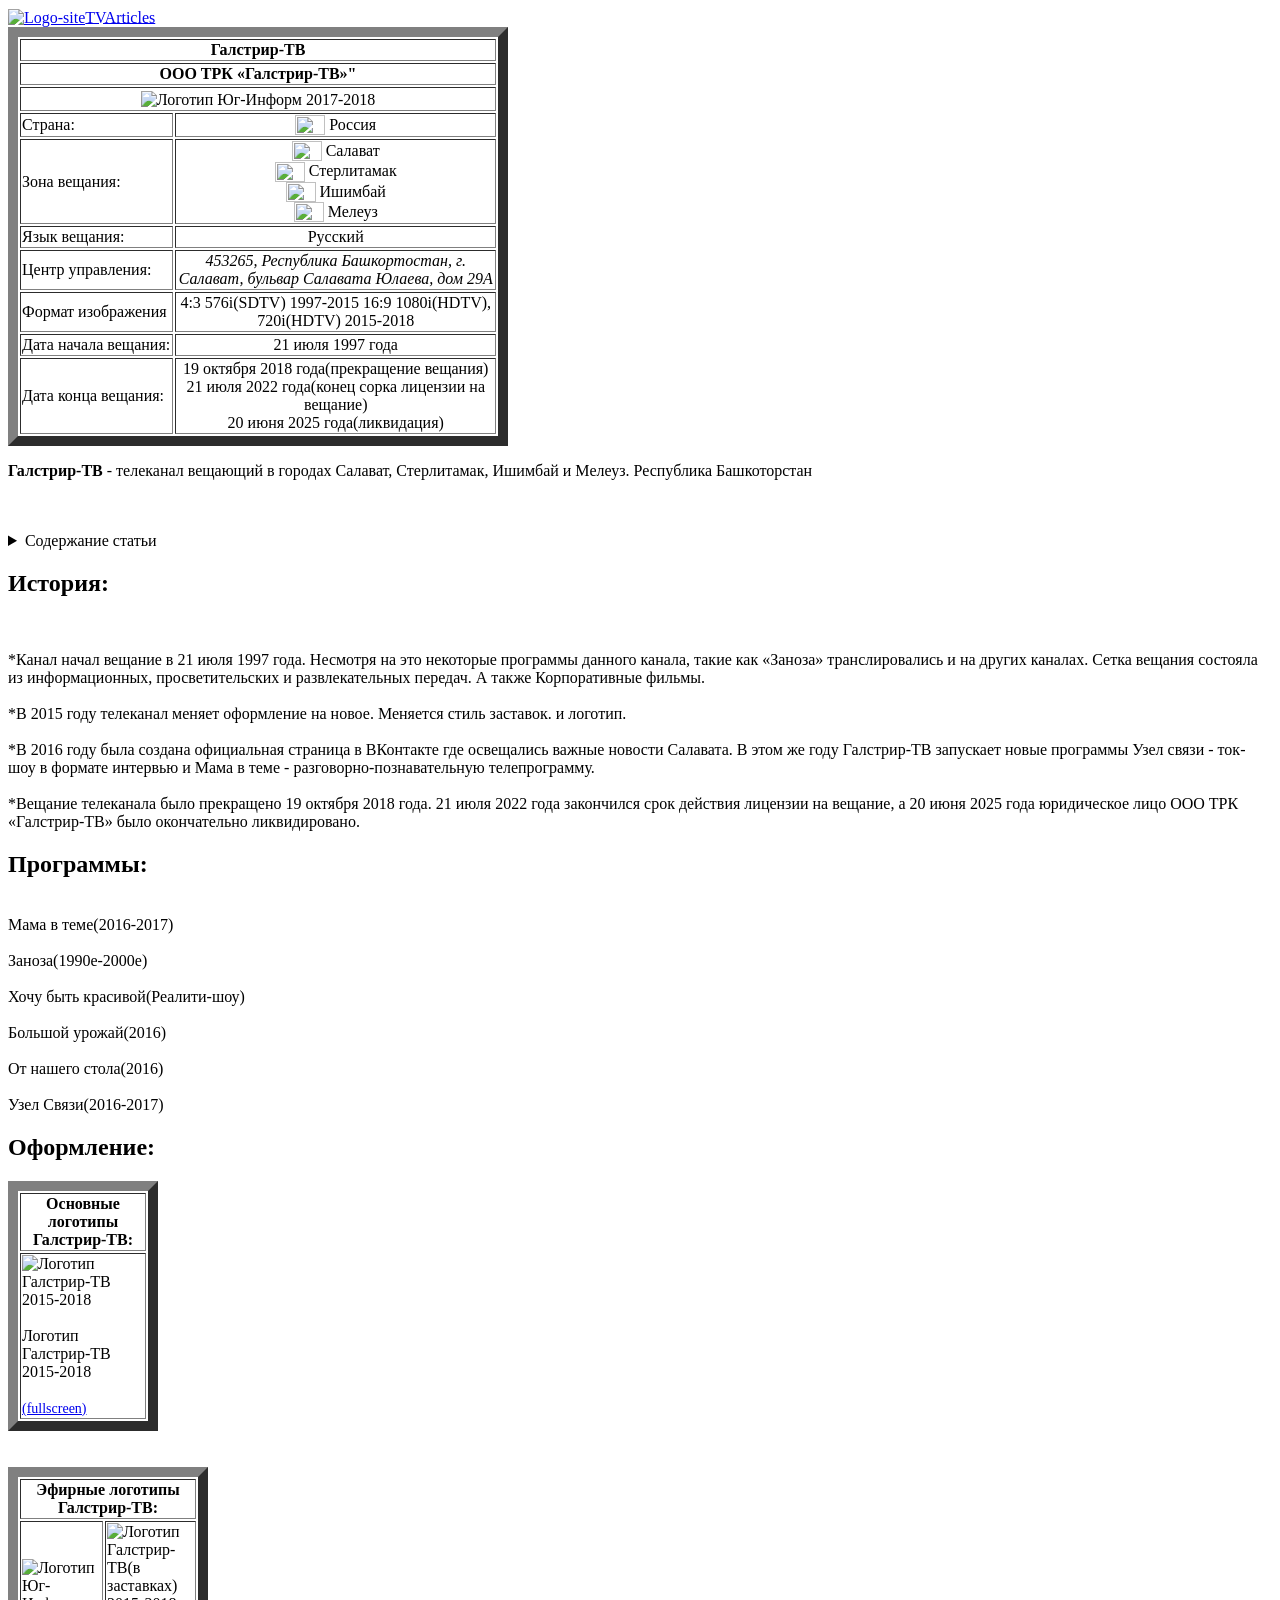
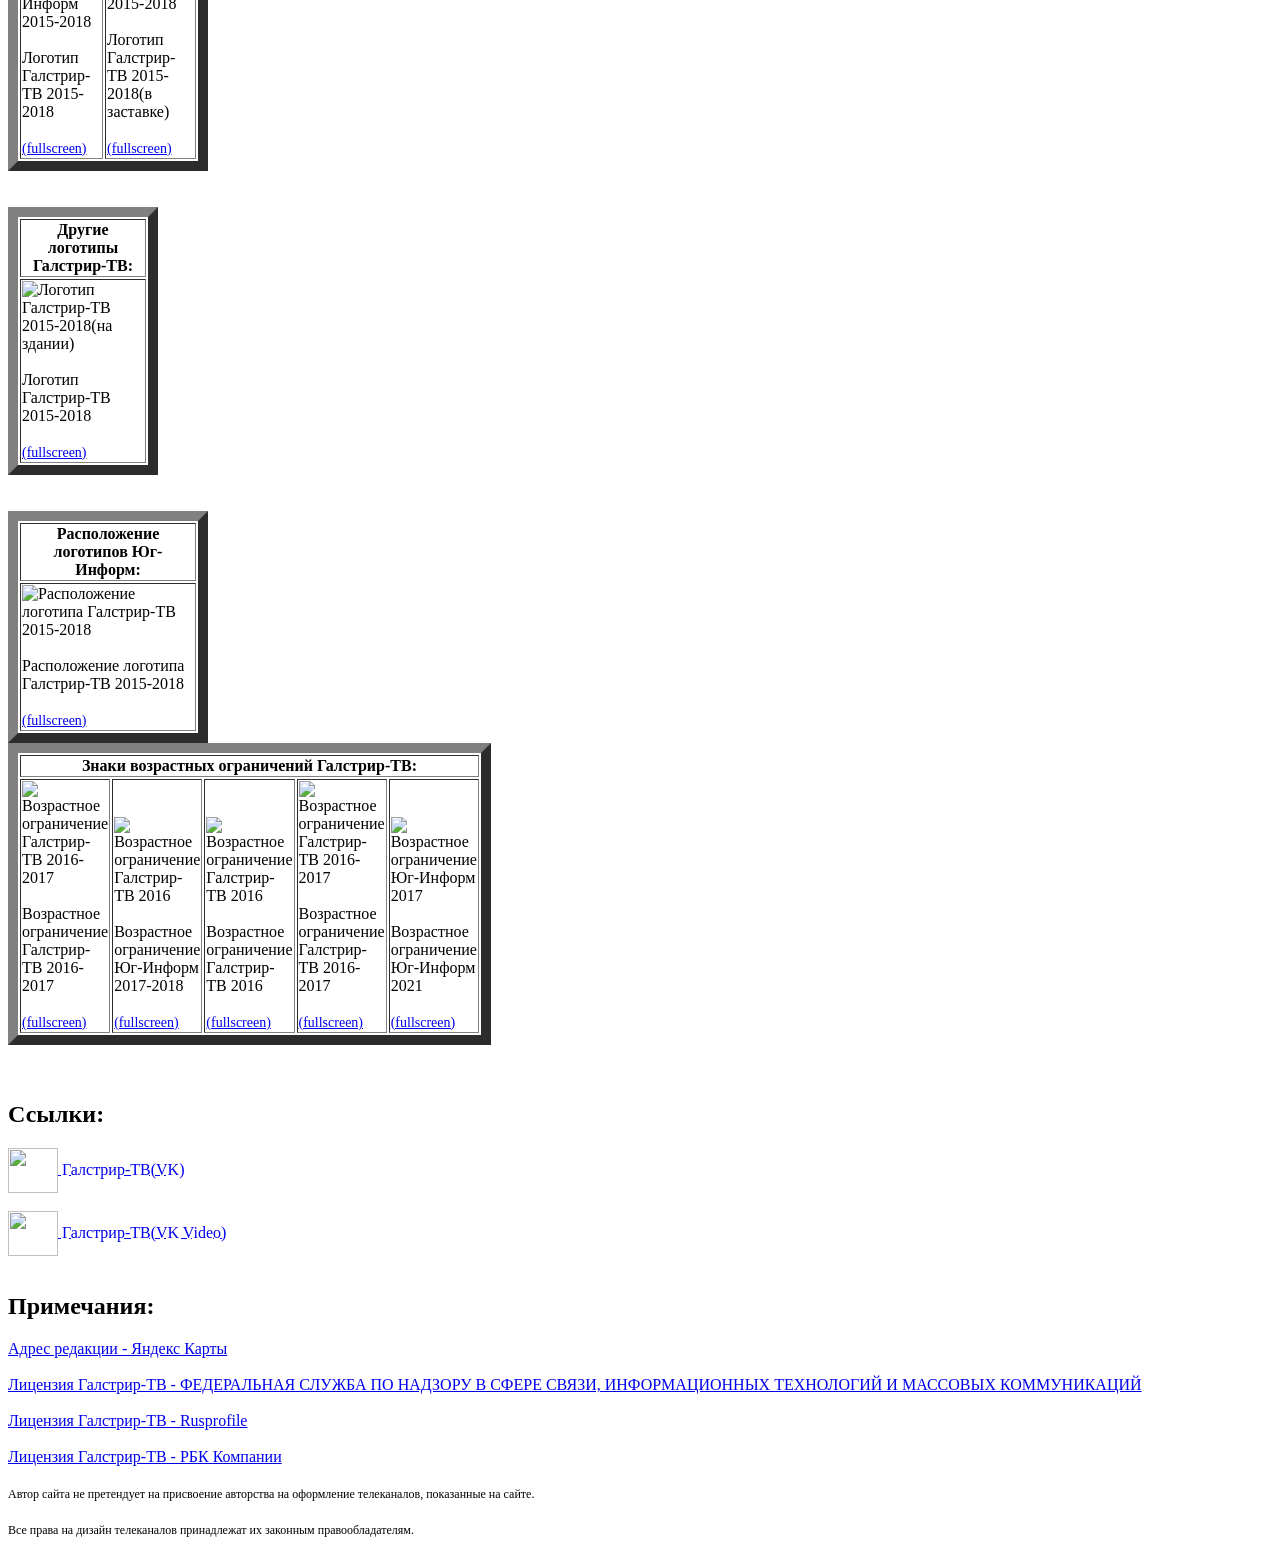
==== Галстрир-ТВ(г. Салават).html @ d805056b "добавлена новая статья" ====
<!DOCTYPE html>

<html lang="Ru-ru">

  <head>
    <meta charset="UTF-8">
    <meta name="author" content="aqua tv">
    <meta name= "Статья о телеканале Юг-Ифнорм" content="description">
    <meta name= "Keywords" content= "Статья, Телевидение, Галстрир-ТВ, Салават, Башкортостан">
    <meta http-equiv="content-type">
    <title>ТВСтатья: Галстрир-ТВ</title>
    <link rel="stylesheet" href= "CSS\Галстрир-ТВ.css">
    <meta name="viewport" content="width=device-width, initial-scale=1.0">
    <style>
@import url('https://fonts.googleapis.com/css2?family=Arimo:ital,wght@0,400..700;1,400..700&family=Science+Gothic:wght@100..900&family=Yanone+Kaffeesatz:wght@200..700&display=swap');
</style>
  </head>

<body>
  <a href="index.html" id="header"><nobr><img src= "Media\LogoSite.png" style="vertical-align: middle;" width= "50px" height= "50px" title="Logo-site" alt="Logo-site"><span style="vertical-align: middle;">TVArticles</span></nobr></a>

  <table border="10" width="500px">

    <thead>
      <tr>
        <th colspan="10" style="text-align:center" class="wtext">Галстрир-ТВ</th>
      </tr>
      <tr>
      <th colspan="10" style="text-align:center" class="wtext">ООО ТРК «Галстрир-ТВ»"</th>
      </tr>
      <tr>

      <td colspan="10" style="text-align:center; vertical-align: middle"><img style="vertical-align: middle;" src="https://i.ibb.co/B2RRHmWt/2015-2018.pngg" width="173px" height="161px" title="Логотип Юг-Информ 2017-2018" alt="Логотип Юг-Информ 2017-2018"></td>
      </tr>


    </thead>

    <tbody allign= "center">
        <tr>

        <td class="wtext">Страна:</td>
        <td colspan="10" style="text-align:center; vertical-align: middle" class="wtext"><nobr><img style="vertical-align: middle;" src="https://flagpedia.net/data/flags/w580/ru.webp" width="30px" height="20px"  titlw="Россия" alt:"Russia Flag"><span style="vertical-align: middle;"> Россия</span></nobr></td>

      </tr>
      <tr>

        <td class="wtext">Зона вещания:</td>
        <td colspan="10" style="text-align:center; vertical-align: middle" class="wtext"><nobr><img style="vertical-align: middle;" src= "https://thumb.wikimedia.org/wikipedia/commons/thumb/0/0a/Flag_of_Salavat.svg/960px-Flag_of_Salavat.svg.png?utm_source=commons.wikimedia.org&utm_campaign=index&utm_content=thumbnail&_=20150109182844" width="30px" height="20px"  titlw="Салават" alt:"Salavat Flag"><span style="vertical-align: middle;"> Салават</span></nobr><br>

          <nobr><img style="vertical-align: middle;" src= "https://thumb.wikimedia.org/wikipedia/commons/thumb/8/82/Flag_of_Sterlitamak.svg/960px-Flag_of_Sterlitamak.svg.png?utm_source=commons.wikimedia.org&utm_campaign=index&utm_content=thumbnail&_=20150109184925" width="30px" height="20px"  titlw="Стерлитамак" alt:"Sterlitamak Flag"><span style="vertical-align: middle;"> Стерлитамак</span></nobr><br>

        <nobr><img style="vertical-align: middle;" src= "https://thumb.wikimedia.org/wikipedia/commons/thumb/9/90/Flag_of_Ishimbay.svg/960px-Flag_of_Ishimbay.svg.png?utm_source=commons.wikimedia.org&utm_campaign=imageinfo&utm_content=thumbnail" width="30px" height="20px"  titlw="Ишимбай" alt:"Ishimbay Flag"><span style="vertical-align: middle;"> Ишимбай</span></nobr><br>

        <nobr><img style="vertical-align: middle;" src= "https://thumb.wikimedia.org/wikipedia/commons/thumb/5/53/Flag_of_Meleuz_rayon_%28Bashkortostan%29.png/960px-Flag_of_Meleuz_rayon_%28Bashkortostan%29.png?utm_source=commons.wikimedia.org&utm_campaign=imageinfo&utm_content=thumbnail" width="30px" height="20px"  titlw="Мелеуз" alt:"Meleuz Flag"><span style="vertical-align: middle;"> Мелеуз</span></nobr><br>
      </td>
      </tr>

      </tr>
        <td class="wtext">Язык вещания:</td>
        <td colspan= "10" style="text-align:center" class="wtext">Русский</td>
      </tr>
      <tr>
        <td class="wtext">Центр управления:</td>
        <td colspan= "10" style="text-align:center" class="wtext"><address> 453265, Республика Башкортостан, г. Салават, бульвар Салавата Юлаева, дом 29А</address>
      </tr>
      <tr>
        <td class="wtext">Формат изображения</td>
        <td colspan= "10" style="text-align:center" class="wtext">4:3 576i(SDTV) 1997-2015 16:9 1080i(HDTV), 720i(HDTV) 2015-2018</td>
      </tr>

        <tr>
        <td class="wtext">Дата начала вещания:</td>
        <td colspan= "10" style="text-align:center" class="wtext">21 июля 1997 года</td>
      </tr>
      <tr>
        <td class="wtext">Дата конца вещания:</td>
        <td colspan= "10" style="text-align:center" class="wtext"> 19 октября 2018 года(прекращение вещания)<br>21 июля 2022 года(конец сорка лицензии на вещание)<br>20 июня 2025 года(ликвидация)</br></td>
      </tr>
    </tbody>
  </table>

    <p><b>Галстрир-ТВ</b> - телеканал вещающий в городах Салават, Стерлитамак, Ишимбай и Мелеуз. Республика Башкоторстан</p><br></br>
    <details>
      <summary>Содержание статьи</summary>
      <table border="10" width= "100px">
      <thwad>
        <tr>
          <td class="wtext" style="text-align:center"><img src="Media\table-data.png"><b>Содержание:</b></td>
          </tr>
        </thead>

          <tbody align= "center">
          <tr>
            <td colspan="10" style="text-align:center"><a href= "#History" class="akbulakurl">1. История</a></td>
          </tr>
            <td colspan="10" style="text-align:center"><a href= "#Programs" class="akbulakurl">2. Программы</a></td>
            <tr>
              <td colspan="10" style="text-align:center"><a href= "#Design" class="akbulakurl">3. Оформление</a></td>
            </tr>
            <td colspan="10" style="text-align:center"><a href= "#Links" class="akbulakurl">4. Ссылки</a></td>
            <tr>
              <td colspan="10" style="text-align:center"><a href= "#Notes" class="akbulakurl">5. Примечания</a></td>
            </tr>
          </tbody>
          </table>
          </details>
    <div id="History">
    <h2>История:</h2></div>

<br><p>*Канал начал вещание в 21 июля 1997 года. Несмотря на это некоторые программы данного канала, такие как <q>Заноза</q> транслировались и на других каналах. Сетка вещания состояла из информационных, просветительских и развлекательных передач. А также Корпоративные фильмы.<br></br>

*В 2015 году телеканал меняет оформление на новое. Меняется стиль заставок. и логотип.<br></br>

*В 2016 году была создана официальная страница в ВКонтакте где освещались важные новости Салавата. В этом же году Галстрир-ТВ запускает новые программы Узел связи - ток-шоу в формате интервью и Мама в теме - разговорно-познавательную телепрограмму.<br></br>
*Вещание телеканала было прекращено 19 октября 2018 года. 21 июля 2022 года закончился срок действия лицензии на вещание, а 20 июня 2025 года юридическое лицо ООО ТРК <q>Галстрир-ТВ</q> было окончательно ликвидировано.</p>

  <div id="Programs">
  <h2>Программы:</h2></div>

  <a><br>Мама в теме(2016-2017)</a></br>

  <a><br>Заноза(1990е-2000е)</a></br>

  <a><br>Хочу быть красивой(Реалити-шоу)</a></br>

  <a><br>Большой урожай(2016)</a></br>

  <a><br>От нашего стола(2016)</a></br>

  <a><br>Узел Связи(2016-2017)</a></br>

      <div id="Design">
      <h2>Оформление:</h2></div>

<table border="10" width="150px">
  <thead allign= "top">
    <tr>
      <th colspan="15" style="text-align:center" class="wtext">
        Основные логотипы Галстрир-ТВ:
      </th>
    </tr>

  <tbody allign= "top">
    <tr>



<td style="text-align:left; vertical-align: bottom">
  <img src="https://i.ibb.co/B2RRHmWt/2015-2018.png" width="140" height="70" title="Логотип Галстрир-ТВ 2015-2018" alt="Логотип Галстрир-ТВ 2015-2018"><br></br>

<a title="текст о лого 2015-2018" style="font-size:16px" class="wtext"> Логотип Галстрир-ТВ 2015-2018<br></br></a>
<a href="https://i.ibb.co/B2RRHmWt/2015-2018.png" target="_blank" title="fullscreen 2015-2018" style="font-size:14px" class="akbulakurl">(fullscreen)</a>
</td>

</tbody>
</table><br></br>

<table border="10" width="200px">
  <thead allign= "top">
    <tr>
      <th colspan="10" style="text-align:center" class="wtext">
        Эфирные логотипы Галстрир-ТВ:
      </th>
    </tr>

  <tbody allign= "top">
    <tr>

      <td style="text-align:left; vertical-align: bottom">
        <img src="https://i.ibb.co/j9f2Rc4L/2015-2018.png" width="140" height="70" title="Логотип Галстрир-ТВ 2015-2018" alt="Логотип Юг-Информ 2015-2018"><br></br>

      <a title="текст о лого 2015-2018" style="font-size:16px" class="wtext"> Логотип Галстрир-ТВ 2015-2018<br></br></a>
      <a href="https://i.ibb.co/j9f2Rc4L/2015-2018.png" target="_blank" title="fullscreen 2015-2018" style="font-size:14px" class="akbulakurl">(fullscreen)</a>
      </td>

    <td style="text-align:left; vertical-align: bottom">
    <img src="https://i.ibb.co/93kpnCcZ/2015-2018.jpg" width="140" height="70" title="Логотип Юг-Информ(в заставках) 2015-2018" alt="Логотип Галстрир-ТВ(в заставках) 2015-2018"><br></br>

    <a title="текст о лого 2015-2018" style="font-size:16px" class="wtext">Логотип Галстрир-ТВ 2015-2018(в заставке)<br></br></a>
    <a href="https://i.ibb.co/93kpnCcZ/2015-2018.jpgg" target="_blank" title="fullscreen 2015-2018(в заставке)" style="font-size:14px" class="akbulakurl">(fullscreen)</a>
      </td>
    </tbody>
    </table><br></br>

    <table border="10" width="150px">
      <thead allign= "top">
        <tr>
          <th colspan="15" style="text-align:center" class="wtext">
            Другие логотипы Галстрир-ТВ:
          </th>
        </tr>

      <tbody allign= "top">
        <tr>



    <td style="text-align:left; vertical-align: bottom">
      <img src="https://i.ibb.co/tM123hYC/2015-2018.png" width="140" height="70" title="Логотип Галстрир-ТВ 2015-2018(на здании)" alt="Логотип Галстрир-ТВ 2015-2018(на здании)"><br></br>

    <a title="текст о лого 2015-2018(на здании)" style="font-size:16px" class="wtext"> Логотип Галстрир-ТВ 2015-2018<br></br></a>
    <a href="https://i.ibb.co/tM123hYC/2015-2018.png" target="_blank" title="fullscreen 2015-2018(на здании)" style="font-size:14px" class="akbulakurl">(fullscreen)</a>
    </td>

</tbody>

</table><br></br>


<table border="10" width="200px">
  <thead allign= "top">
    <tr>
      <th colspan="10" style="text-align:center" class="wtext">
        Расположение логотипов Юг-Информ:
      </th>
    </tr>

  <tbody allign= "top">
    <tr>


<td style="text-align:left; vertical-align: bottom">
  <img src="https://i.ibb.co/23Bydjc2/2026-11-19-212306.png" width="426" height="240" title="Расположение логотипа Галстрир-ТВ 2015-2018" alt="Расположение логотипа Галстрир-ТВ 2015-2018"><br></br>

<a title="Расположение логотипа Галстрир-ТВ 2015-2018" style="font-size:16px" class="wtext">Расположение логотипа Галстрир-ТВ 2015-2018<br></br></a>
<a href="https://i.ibb.co/23Bydjc2/2026-11-19-212306.png" target="_blank" title="fullscreen 2015-2018" style="font-size:14px" class="akbulakurl">(fullscreen)</a>
</td>

</tbody>
</table>




<table border="10" width="200px" id="info">
  <thead allign= "top">
    <tr>
      <th colspan="10" style="text-align:center" class="wtext">
        Знаки возрастных ограничений Галстрир-ТВ:
      </th>
    </tr>

  <tbody allign= "top">
    <tr>


<td style="text-align:left; vertical-align: bottom">
  <img src="https://i.ibb.co/HLGvM09D/2016-2017.png" width="120" height="80" title="Возрастное ограничение Галстрир-ТВ 2016-2017" alt="Возрастное ограничение Галстрир-ТВ 2016-2017"><br></br>

<a title="текст о возрастном ограничении 2016-2017" style="font-size:16px" class="wtext">Возрастное ограничение Галстрир-ТВ 2016-2017<br></br></a>
<a href="https://i.ibb.co/HLGvM09D/2016-2017.png" target="_blank" title="fullscreen 2016-2017" style="font-size:14px" class="akbulakurl">(fullscreen)</a>
</td>





<td style="text-align:left; vertical-align: bottom">
  <img src="https://i.ibb.co/d43QVTLJ/2016.png" width="120" height="80" title="Возрастное ограничение Галстрир-ТВ 2016" alt="Возрастное ограничение Галстрир-ТВ 2016"><br></br>

<a title="текст о возрастном ограничении 2016" style="font-size:16px" class="wtext">Возрастное ограничение Юг-Информ 2017-2018<br></br></a>
<a href="https://i.ibb.co/d43QVTLJ/2016.png" target="_blank" title="fullscreen 2016" style="font-size:14px" class="akbulakurl">(fullscreen)</a>
</td>



<td style="text-align:left; vertical-align: bottom">
  <img src="https://i.ibb.co/9HnPV2Wn/2016.png" width="120" height="80" title="Возрастное ограничение Галстрир-ТВ 2016" alt="Возрастное ограничение Галстрир-ТВ 2016"><br></br>

<a title="текст о возрастном ограничении 2016" style="font-size:16px" class="wtext">Возрастное ограничение Галстрир-ТВ 2016<br></br></a>
<a href="https://i.ibb.co/9HnPV2Wn/2016.png" target="_blank" title="fullscreen 2016" style="font-size:14px" class="akbulakurl">(fullscreen)</a>
</td>


<td style="text-align:left; vertical-align: bottom">
  <img src="https://i.ibb.co/qMZMYyrL/2016-2017.png" width="120" height="80" title="Возрастное ограничение Галстрир-ТВ 2016-2017" alt="Возрастное ограничение Галстрир-ТВ 2016-2017"><br></br>

<a title="текст о возрастном ограничении 2016-2017" style="font-size:16px" class="wtext">Возрастное ограничение Галстрир-ТВ 2016-2017<br></br></a>
<a href="https://i.ibb.co/qMZMYyrL/2016-2017.png" target="_blank" title="fullscreen 2016-2017" style="font-size:14px" class="akbulakurl">(fullscreen)</a>
</td>



<td style="text-align:left; vertical-align: bottom">
  <img src="https://i.ibb.co/B2j57w4D/2017.png" width="120" height="80" title="Возрастное ограничение Галстрир-ТВ 2017" alt="Возрастное ограничение Юг-Информ 2017"><br></br>

<a title="текст о возрастном ограничении 2017" style="font-size:16px" class="wtext">Возрастное ограничение Юг-Информ 2021<br></br></a>
<a href="https://i.ibb.co/B2j57w4D/2017.png" target="_blank" title="fullscreen 2017" style="font-size:14px" class="akbulakurl">(fullscreen)</a>
</td>



</td>


</tbody>
</table><br></br>
<div id= "Links">
<h2>Ссылки:</h2></div>

<a href="https://vk.ru/galstrir_tv" target="_blank"><nobr><img style="vertical-align: middle;" src="https://i.ibb.co/PzGKD3H2/vk-svgrepo-com.png" width="50px" height="45px"  titlw="Галстрир-ТВ(VK)" alt:"Галстрир-ТВ(VK)"><span style="vertical-align: middle;" class="akbulakurl"> Галстрир-ТВ(VK)</span></nobr></a><br></br>

<a href="https://vkvideo.ru/@galstrir_tv" target="_blank"><nobr><img style="vertical-align: middle;" src="https://i.ibb.co/ksFkSWZ5/VK-Video.png" width="50px" height="45px" titlw="Галстрир-ТВ(VK Video)" alt:"Галстрир-ТВ(VK Video)" class="akbulakurl"><span style="vertical-align: middle;" class="akbulakurl"> Галстрир-ТВ(VK Video)</span></nobr></a><br></br>

<div id= "Notes">
<h2>Примечания:</h2></div>

<a href="https://yandex.ru/maps/org/galstrir_tv/216882721329/?ll=55.943132%2C53.348683&z=17"  target="_blank" class="akbulakurl">Адрес редакции - Яндекс Карты</a><br></br>

<a href="https://rkn.gov.ru/activity/mass-media/for-broadcasters/teleradio/?id=21285" target="_blank" class="akbulakurl">Лицензия Галстрир-ТВ - ФЕДЕРАЛЬНАЯ СЛУЖБА ПО НАДЗОРУ В СФЕРЕ СВЯЗИ, ИНФОРМАЦИОННЫХ ТЕХНОЛОГИЙ И МАССОВЫХ КОММУНИКАЦИЙ</a><br></br>

<a href="https://www.rusprofile.ru/id/1835185" target="_blank" class="akbulakurl">Лицензия Галстрир-ТВ - Rusprofile</a><br></br>

<a href="https://companies.rbc.ru/id/1020201996100-ooo-teleradiokompaniya-galstrir-tv/?utm_referrer=https%3A%2F%2Fwww.google.com%2F" target="_blank" class="akbulakurl">Лицензия Галстрир-ТВ - РБК Компании</a><br></br>

<script src="https://giscus.app/client.js"
        data-repo="plgaHD/TVArticles"
        data-repo-id="R_kgDOVq-lkA"
        data-category="Announcements"
        data-category-id="DIC_kwDOVq-lkM4DLCnx"
        data-mapping="pathname"
        data-strict="1"
        data-reactions-enabled="1"
        data-emit-metadata="0"
        data-input-position="top"
        data-theme="light"
        data-lang="ru"
        crossorigin="anonymous"
        async>
</script>

<a style= "font-size: 12px"> Автор сайта не претендует на присвоение авторства на оформление телеканалов, показанные на сайте. <br></br>Все права на дизайн телеканалов принадлежат их законным правообладателям.</a>

</body>
  </html>
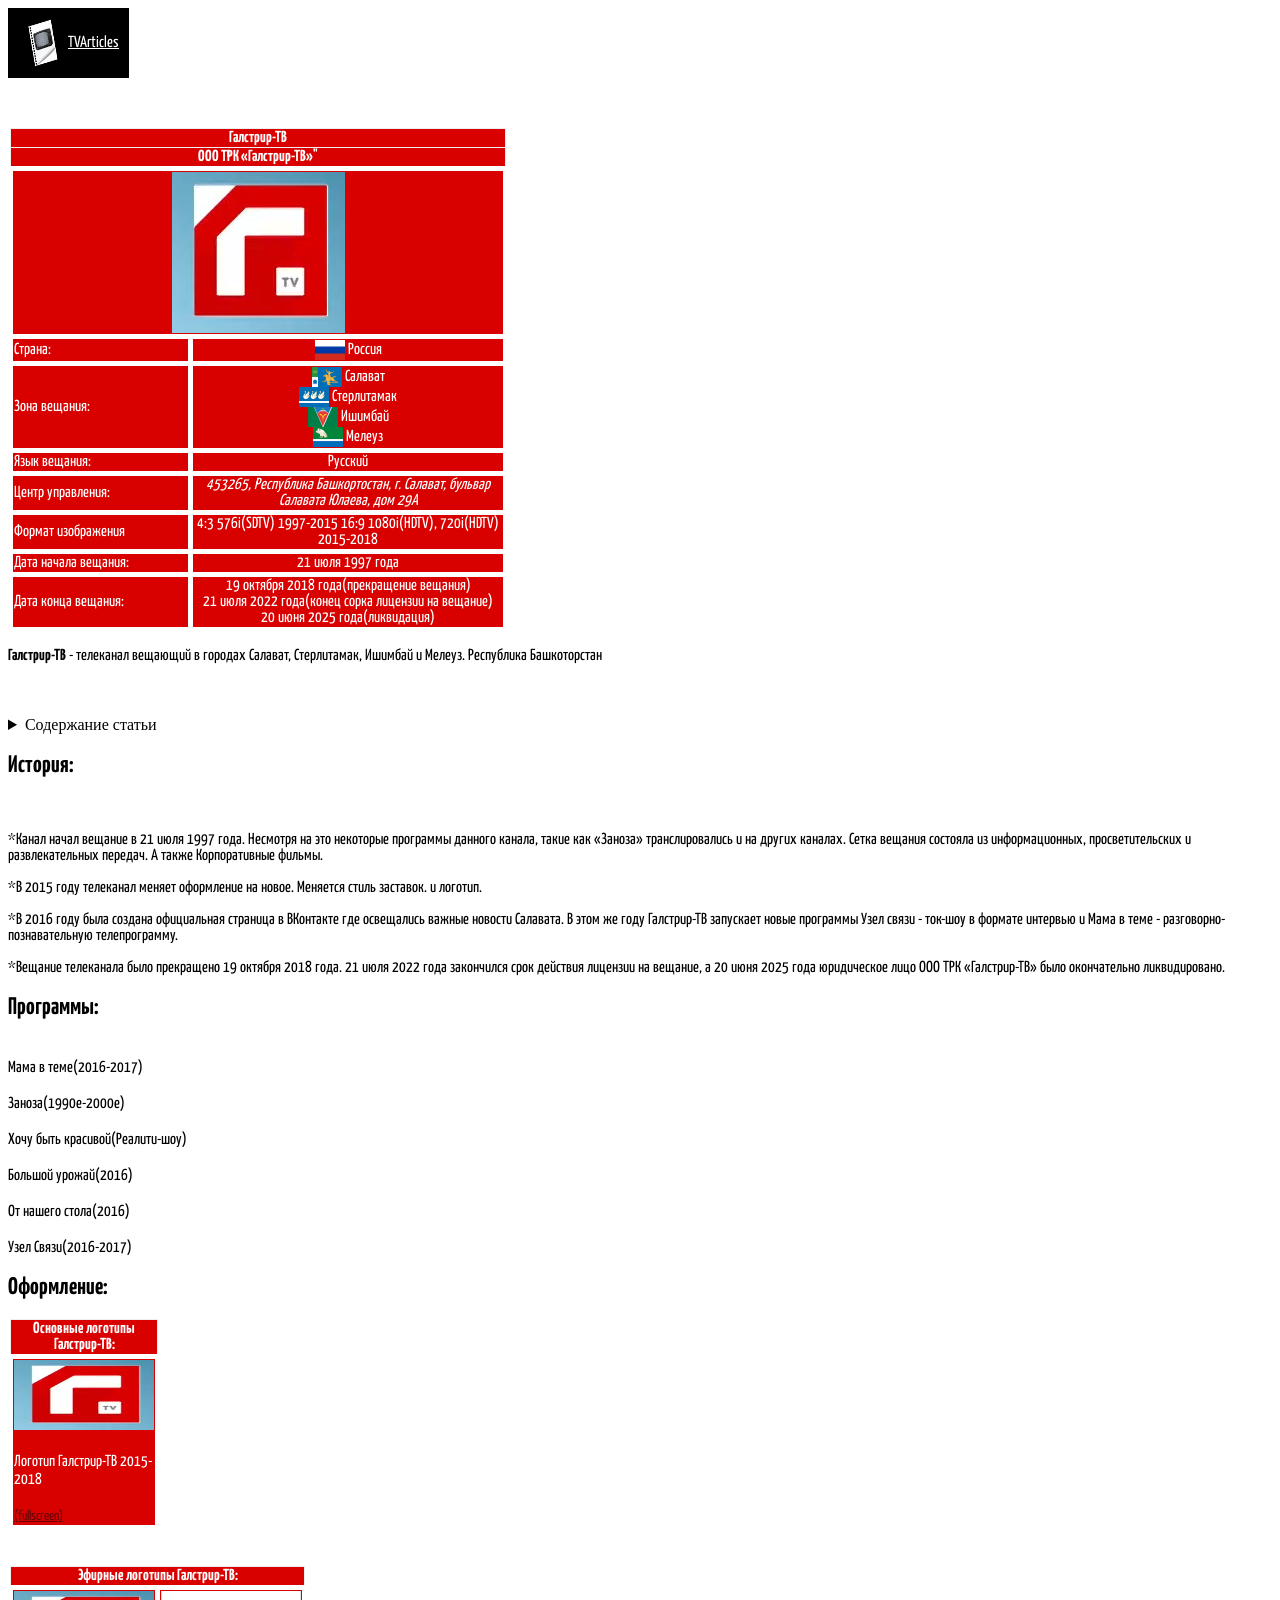
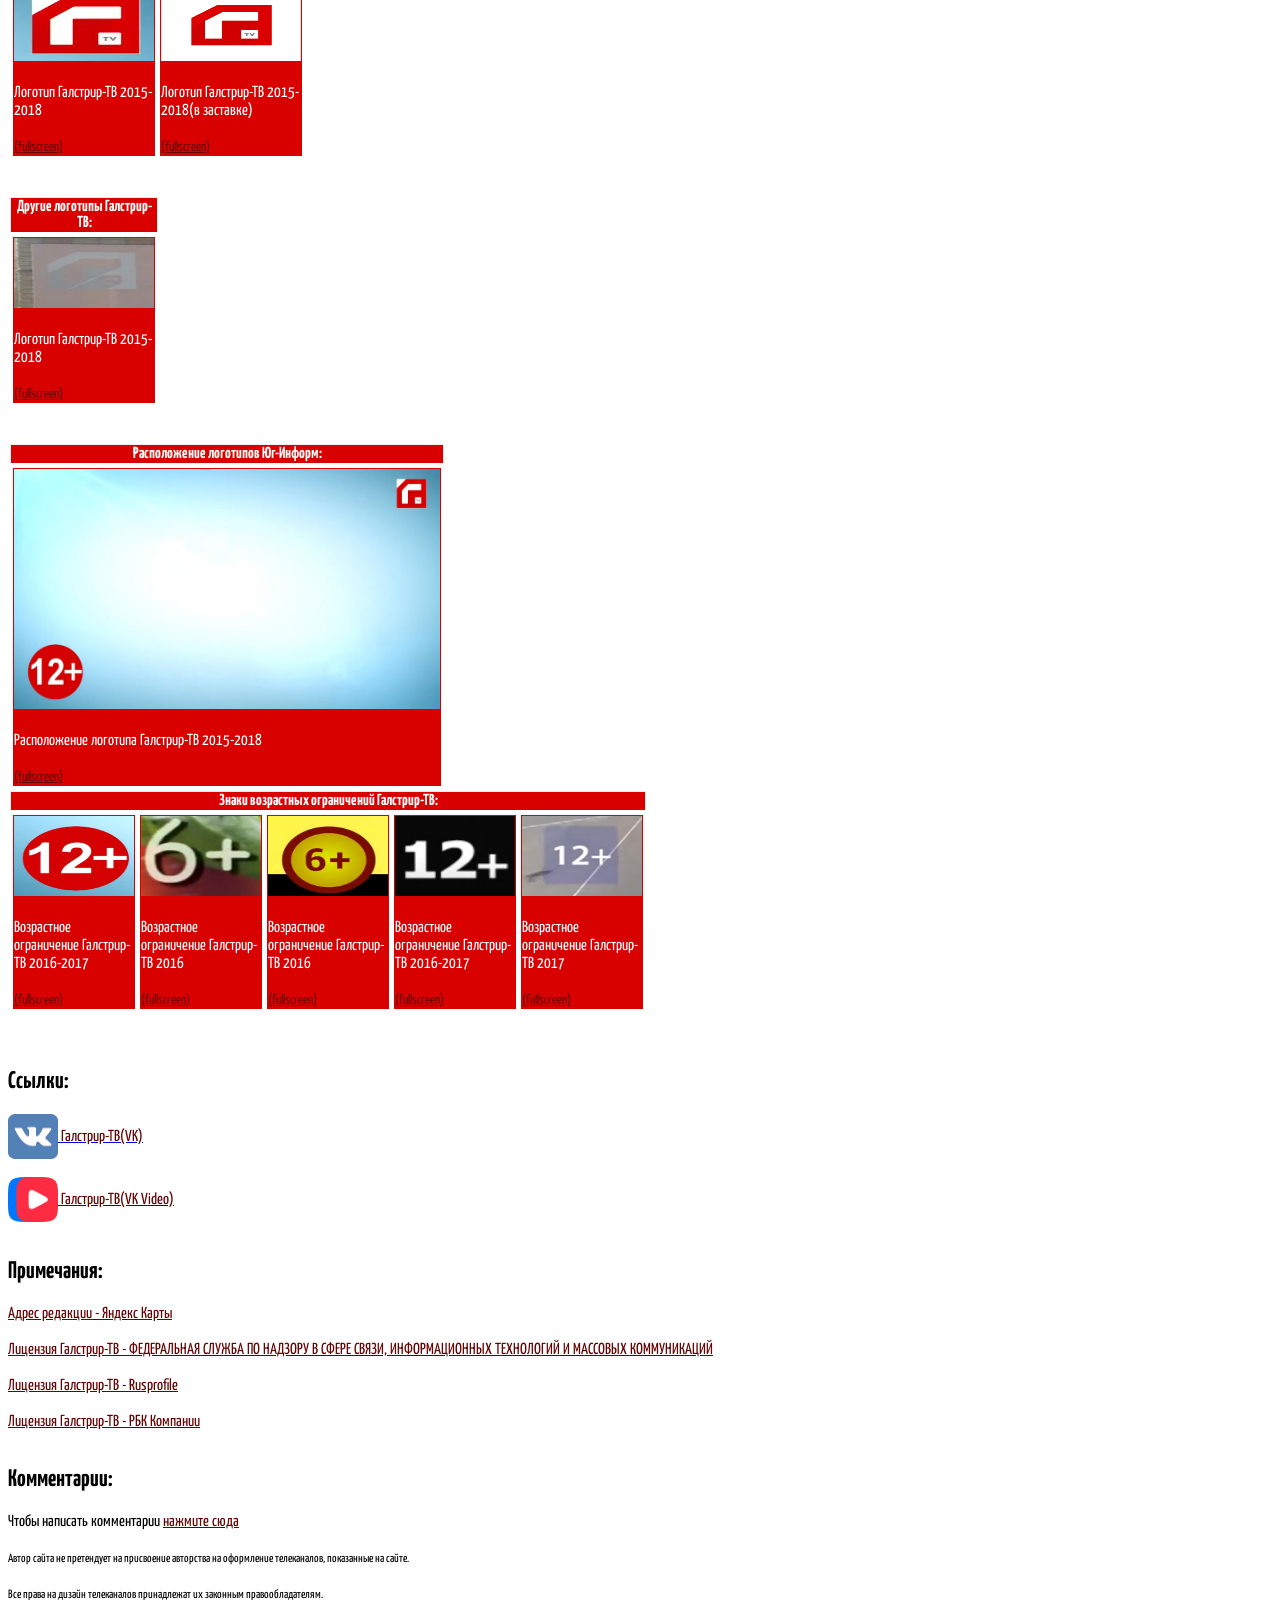
==== commit 261a01b1: "Исправлены баги в статьях. Исправлены баги в статьях. Исправлен баг с кривым отображением картинок" ====
--- a/Галстрир-ТВ(г. Салават).html
+++ b/Галстрир-ТВ(г. Салават).html
@@ -30,7 +30,7 @@
       </tr>
       <tr>
 
-      <td colspan="10" style="text-align:center; vertical-align: middle"><img style="vertical-align: middle;" src="https://i.ibb.co/B2RRHmWt/2015-2018.pngg" width="173px" height="161px" title="Логотип Юг-Информ 2017-2018" alt="Логотип Юг-Информ 2017-2018"></td>
+      <td colspan="10" style="text-align:center; vertical-align: middle"><img style="vertical-align: middle;" src="Media\Галстрир-ТВ\Логотипы\Логотип Галстрир-ТВ 2015-2018.png" width="173px" height="161px" title="Логотип Галстрир-ТВ 2015-2018" alt="Логотип Галстрир-ТВ 2015-2018"></td>
       </tr>
 
 
@@ -40,19 +40,19 @@
         <tr>
 
         <td class="wtext">Страна:</td>
-        <td colspan="10" style="text-align:center; vertical-align: middle" class="wtext"><nobr><img style="vertical-align: middle;" src="https://flagpedia.net/data/flags/w580/ru.webp" width="30px" height="20px"  titlw="Россия" alt:"Russia Flag"><span style="vertical-align: middle;"> Россия</span></nobr></td>
+        <td colspan="10" style="text-align:center; vertical-align: middle" class="wtext"><nobr><img style="vertical-align: middle;" src="Media\ru.webp" width="30px" height="20px"  titlw="Россия" alt:"Russia Flag"><span style="vertical-align: middle;"> Россия</span></nobr></td>
 
       </tr>
       <tr>
 
         <td class="wtext">Зона вещания:</td>
-        <td colspan="10" style="text-align:center; vertical-align: middle" class="wtext"><nobr><img style="vertical-align: middle;" src= "https://thumb.wikimedia.org/wikipedia/commons/thumb/0/0a/Flag_of_Salavat.svg/960px-Flag_of_Salavat.svg.png?utm_source=commons.wikimedia.org&utm_campaign=index&utm_content=thumbnail&_=20150109182844" width="30px" height="20px"  titlw="Салават" alt:"Salavat Flag"><span style="vertical-align: middle;"> Салават</span></nobr><br>
-
-          <nobr><img style="vertical-align: middle;" src= "https://thumb.wikimedia.org/wikipedia/commons/thumb/8/82/Flag_of_Sterlitamak.svg/960px-Flag_of_Sterlitamak.svg.png?utm_source=commons.wikimedia.org&utm_campaign=index&utm_content=thumbnail&_=20150109184925" width="30px" height="20px"  titlw="Стерлитамак" alt:"Sterlitamak Flag"><span style="vertical-align: middle;"> Стерлитамак</span></nobr><br>
-
-        <nobr><img style="vertical-align: middle;" src= "https://thumb.wikimedia.org/wikipedia/commons/thumb/9/90/Flag_of_Ishimbay.svg/960px-Flag_of_Ishimbay.svg.png?utm_source=commons.wikimedia.org&utm_campaign=imageinfo&utm_content=thumbnail" width="30px" height="20px"  titlw="Ишимбай" alt:"Ishimbay Flag"><span style="vertical-align: middle;"> Ишимбай</span></nobr><br>
-
-        <nobr><img style="vertical-align: middle;" src= "https://thumb.wikimedia.org/wikipedia/commons/thumb/5/53/Flag_of_Meleuz_rayon_%28Bashkortostan%29.png/960px-Flag_of_Meleuz_rayon_%28Bashkortostan%29.png?utm_source=commons.wikimedia.org&utm_campaign=imageinfo&utm_content=thumbnail" width="30px" height="20px"  titlw="Мелеуз" alt:"Meleuz Flag"><span style="vertical-align: middle;"> Мелеуз</span></nobr><br>
+        <td colspan="10" style="text-align:center; vertical-align: middle" class="wtext"><nobr><img style="vertical-align: middle;" src= "Media\Flag_of_Salavat.svg.webp" width="30px" height="20px"  titlw="Салават" alt:"Salavat Flag"><span style="vertical-align: middle;"> Салават</span></nobr><br>
+
+          <nobr><img style="vertical-align: middle;" src= "Media\Flag_of_Sterlitamak.svg.webp" width="30px" height="20px"  titlw="Стерлитамак" alt:"Sterlitamak Flag"><span style="vertical-align: middle;"> Стерлитамак</span></nobr><br>
+
+        <nobr><img style="vertical-align: middle;" src= "Media\Flag_of_Ishimbay.svg.webp" width="30px" height="20px"  titlw="Ишимбай" alt:"Ishimbay Flag"><span style="vertical-align: middle;"> Ишимбай</span></nobr><br>
+
+        <nobr><img style="vertical-align: middle;" src= "Media\Flag_of_Meleuz_rayon_(Bashkortostan).png" width="30px" height="20px"  titlw="Мелеуз" alt:"Meleuz Flag"><span style="vertical-align: middle;"> Мелеуз</span></nobr><br>
       </td>
       </tr>
 
@@ -147,10 +147,10 @@
 
 
 <td style="text-align:left; vertical-align: bottom">
-  <img src="https://i.ibb.co/B2RRHmWt/2015-2018.png" width="140" height="70" title="Логотип Галстрир-ТВ 2015-2018" alt="Логотип Галстрир-ТВ 2015-2018"><br></br>
+  <img src="Media\Галстрир-ТВ\Логотипы\Логотип Галстрир-ТВ 2015-2018.png" width="140" height="70" title="Логотип Галстрир-ТВ 2015-2018" alt="Логотип Галстрир-ТВ 2015-2018"><br></br>
 
 <a title="текст о лого 2015-2018" style="font-size:16px" class="wtext"> Логотип Галстрир-ТВ 2015-2018<br></br></a>
-<a href="https://i.ibb.co/B2RRHmWt/2015-2018.png" target="_blank" title="fullscreen 2015-2018" style="font-size:14px" class="akbulakurl">(fullscreen)</a>
+<a href="Media\Галстрир-ТВ\Логотипы\Логотип Галстрир-ТВ 2015-2018.png" target="_blank" title="fullscreen 2015-2018" style="font-size:14px" class="akbulakurl">(fullscreen)</a>
 </td>
 
 </tbody>
@@ -168,17 +168,17 @@
     <tr>
 
       <td style="text-align:left; vertical-align: bottom">
-        <img src="https://i.ibb.co/j9f2Rc4L/2015-2018.png" width="140" height="70" title="Логотип Галстрир-ТВ 2015-2018" alt="Логотип Юг-Информ 2015-2018"><br></br>
+        <img src="Media\Галстрир-ТВ\Логотипы\Логотип Галстрир-ТВ 2015-2018.png" width="140" height="70" title="Логотип Галстрир-ТВ 2015-2018" alt="Логотип Юг-Информ 2015-2018"><br></br>
 
       <a title="текст о лого 2015-2018" style="font-size:16px" class="wtext"> Логотип Галстрир-ТВ 2015-2018<br></br></a>
-      <a href="https://i.ibb.co/j9f2Rc4L/2015-2018.png" target="_blank" title="fullscreen 2015-2018" style="font-size:14px" class="akbulakurl">(fullscreen)</a>
+      <a href="Media\Галстрир-ТВ\Логотипы\Логотип Галстрир-ТВ 2015-2018.png" target="_blank" title="fullscreen 2015-2018" style="font-size:14px" class="akbulakurl">(fullscreen)</a>
       </td>
 
     <td style="text-align:left; vertical-align: bottom">
-    <img src="https://i.ibb.co/93kpnCcZ/2015-2018.jpg" width="140" height="70" title="Логотип Юг-Информ(в заставках) 2015-2018" alt="Логотип Галстрир-ТВ(в заставках) 2015-2018"><br></br>
+    <img src="Media\Галстрир-ТВ\Логотипы\Логотип Галстрир-ТВ 2015-2018(в заставках).jpg" width="140" height="70" title="Логотип Юг-Информ(в заставках) 2015-2018" alt="Логотип Галстрир-ТВ(в заставках) 2015-2018"><br></br>
 
     <a title="текст о лого 2015-2018" style="font-size:16px" class="wtext">Логотип Галстрир-ТВ 2015-2018(в заставке)<br></br></a>
-    <a href="https://i.ibb.co/93kpnCcZ/2015-2018.jpgg" target="_blank" title="fullscreen 2015-2018(в заставке)" style="font-size:14px" class="akbulakurl">(fullscreen)</a>
+    <a href="Media\Галстрир-ТВ\Логотипы\Логотип Галстрир-ТВ 2015-2018(в заставках).jpg" target="_blank" title="fullscreen 2015-2018(в заставке)" style="font-size:14px" class="akbulakurl">(fullscreen)</a>
       </td>
     </tbody>
     </table><br></br>
@@ -197,10 +197,10 @@
 
 
     <td style="text-align:left; vertical-align: bottom">
-      <img src="https://i.ibb.co/tM123hYC/2015-2018.png" width="140" height="70" title="Логотип Галстрир-ТВ 2015-2018(на здании)" alt="Логотип Галстрир-ТВ 2015-2018(на здании)"><br></br>
+      <img src="Media\Галстрир-ТВ\Логотипы\Логотип Галстрир-ТВ 2015-2018(на здании).png" width="140" height="70" title="Логотип Галстрир-ТВ 2015-2018(на здании)" alt="Логотип Галстрир-ТВ 2015-2018(на здании)"><br></br>
 
     <a title="текст о лого 2015-2018(на здании)" style="font-size:16px" class="wtext"> Логотип Галстрир-ТВ 2015-2018<br></br></a>
-    <a href="https://i.ibb.co/tM123hYC/2015-2018.png" target="_blank" title="fullscreen 2015-2018(на здании)" style="font-size:14px" class="akbulakurl">(fullscreen)</a>
+    <a href="Media\Галстрир-ТВ\Логотипы\Логотип Галстрир-ТВ 2015-2018(на здании).png" target="_blank" title="fullscreen 2015-2018(на здании)" style="font-size:14px" class="akbulakurl">(fullscreen)</a>
     </td>
 
 </tbody>
@@ -221,10 +221,10 @@
 
 
 <td style="text-align:left; vertical-align: bottom">
-  <img src="https://i.ibb.co/23Bydjc2/2026-11-19-212306.png" width="426" height="240" title="Расположение логотипа Галстрир-ТВ 2015-2018" alt="Расположение логотипа Галстрир-ТВ 2015-2018"><br></br>
+  <img src="Media\Галстрир-ТВ\Расположение логотипа\Расположение логотипа Галстрир-ТВ 1015-2018.png" width="426" height="240" title="Расположение логотипа Галстрир-ТВ 2015-2018" alt="Расположение логотипа Галстрир-ТВ 2015-2018"><br></br>
 
 <a title="Расположение логотипа Галстрир-ТВ 2015-2018" style="font-size:16px" class="wtext">Расположение логотипа Галстрир-ТВ 2015-2018<br></br></a>
-<a href="https://i.ibb.co/23Bydjc2/2026-11-19-212306.png" target="_blank" title="fullscreen 2015-2018" style="font-size:14px" class="akbulakurl">(fullscreen)</a>
+<a href="Media\Галстрир-ТВ\Расположение логотипа\Расположение логотипа Галстрир-ТВ 1015-2018.pngg" target="_blank" title="fullscreen 2015-2018" style="font-size:14px" class="akbulakurl">(fullscreen)</a>
 </td>
 
 </tbody>
@@ -246,47 +246,47 @@
 
 
 <td style="text-align:left; vertical-align: bottom">
-  <img src="https://i.ibb.co/HLGvM09D/2016-2017.png" width="120" height="80" title="Возрастное ограничение Галстрир-ТВ 2016-2017" alt="Возрастное ограничение Галстрир-ТВ 2016-2017"><br></br>
+  <img src="Media\Галстрир-ТВ\Возрастное ограничение\Возрастное ограничение Галстрир-ТВ(2016-2017).png" width="120" height="80" title="Возрастное ограничение Галстрир-ТВ 2016-2017" alt="Возрастное ограничение Галстрир-ТВ 2016-2017"><br></br>
 
 <a title="текст о возрастном ограничении 2016-2017" style="font-size:16px" class="wtext">Возрастное ограничение Галстрир-ТВ 2016-2017<br></br></a>
-<a href="https://i.ibb.co/HLGvM09D/2016-2017.png" target="_blank" title="fullscreen 2016-2017" style="font-size:14px" class="akbulakurl">(fullscreen)</a>
-</td>
-
-
-
-
-
-<td style="text-align:left; vertical-align: bottom">
-  <img src="https://i.ibb.co/d43QVTLJ/2016.png" width="120" height="80" title="Возрастное ограничение Галстрир-ТВ 2016" alt="Возрастное ограничение Галстрир-ТВ 2016"><br></br>
-
-<a title="текст о возрастном ограничении 2016" style="font-size:16px" class="wtext">Возрастное ограничение Юг-Информ 2017-2018<br></br></a>
-<a href="https://i.ibb.co/d43QVTLJ/2016.png" target="_blank" title="fullscreen 2016" style="font-size:14px" class="akbulakurl">(fullscreen)</a>
-</td>
-
-
-
-<td style="text-align:left; vertical-align: bottom">
-  <img src="https://i.ibb.co/9HnPV2Wn/2016.png" width="120" height="80" title="Возрастное ограничение Галстрир-ТВ 2016" alt="Возрастное ограничение Галстрир-ТВ 2016"><br></br>
+<a href="Media\Галстрир-ТВ\Возрастное ограничение\Возрастное ограничение Галстрир-ТВ(2016-2017).png" target="_blank" title="fullscreen 2016-2017" style="font-size:14px" class="akbulakurl">(fullscreen)</a>
+</td>
+
+
+
+
+
+<td style="text-align:left; vertical-align: bottom">
+  <img src="Media\Галстрир-ТВ\Возрастное ограничение\Возрастное ограничение Галстрир-ТВ 2016.png" width="120" height="80" title="Возрастное ограничение Галстрир-ТВ 2016" alt="Возрастное ограничение Галстрир-ТВ 2016"><br></br>
 
 <a title="текст о возрастном ограничении 2016" style="font-size:16px" class="wtext">Возрастное ограничение Галстрир-ТВ 2016<br></br></a>
-<a href="https://i.ibb.co/9HnPV2Wn/2016.png" target="_blank" title="fullscreen 2016" style="font-size:14px" class="akbulakurl">(fullscreen)</a>
-</td>
-
-
-<td style="text-align:left; vertical-align: bottom">
-  <img src="https://i.ibb.co/qMZMYyrL/2016-2017.png" width="120" height="80" title="Возрастное ограничение Галстрир-ТВ 2016-2017" alt="Возрастное ограничение Галстрир-ТВ 2016-2017"><br></br>
+<a href="Media\Галстрир-ТВ\Возрастное ограничение\Возрастное ограничение Галстрир-ТВ 2016.png" target="_blank" title="fullscreen 2016" style="font-size:14px" class="akbulakurl">(fullscreen)</a>
+</td>
+
+<td style="text-align:left; vertical-align: bottom">
+  <img src="Media\Галстрир-ТВ\Возрастное ограничение\Возрастное ограничение Галстрир-ТВ 2016..png" width="120" height="80" title="Возрастное ограничение Галстрир-ТВ 2016" alt="Возрастное ограничение Галстрир-ТВ 2016"><br></br>
+
+<a title="текст о возрастном ограничении 2016" style="font-size:16px" class="wtext">Возрастное ограничение Галстрир-ТВ 2016<br></br></a>
+<a href="Media\Галстрир-ТВ\Возрастное ограничение\Возрастное ограничение Галстрир-ТВ 2016..png" target="_blank" title="fullscreen 2016" style="font-size:14px" class="akbulakurl">(fullscreen)</a>
+</td>
+
+
+
+
+<td style="text-align:left; vertical-align: bottom">
+  <img src="Media\Галстрир-ТВ\Возрастное ограничение\Возрастное ограничение Галстрир-ТВ 2016-2017.png" width="120" height="80" title="Возрастное ограничение Галстрир-ТВ 2016-2017" alt="Возрастное ограничение Галстрир-ТВ 2016-2017"><br></br>
 
 <a title="текст о возрастном ограничении 2016-2017" style="font-size:16px" class="wtext">Возрастное ограничение Галстрир-ТВ 2016-2017<br></br></a>
-<a href="https://i.ibb.co/qMZMYyrL/2016-2017.png" target="_blank" title="fullscreen 2016-2017" style="font-size:14px" class="akbulakurl">(fullscreen)</a>
-</td>
-
-
-
-<td style="text-align:left; vertical-align: bottom">
-  <img src="https://i.ibb.co/B2j57w4D/2017.png" width="120" height="80" title="Возрастное ограничение Галстрир-ТВ 2017" alt="Возрастное ограничение Юг-Информ 2017"><br></br>
-
-<a title="текст о возрастном ограничении 2017" style="font-size:16px" class="wtext">Возрастное ограничение Юг-Информ 2021<br></br></a>
-<a href="https://i.ibb.co/B2j57w4D/2017.png" target="_blank" title="fullscreen 2017" style="font-size:14px" class="akbulakurl">(fullscreen)</a>
+<a href="Media\Галстрир-ТВ\Возрастное ограничение\Возрастное ограничение Галстрир-ТВ 2016-2017.png" target="_blank" title="fullscreen 2016-2017" style="font-size:14px" class="akbulakurl">(fullscreen)</a>
+</td>
+
+
+
+<td style="text-align:left; vertical-align: bottom">
+  <img src="Media\Галстрир-ТВ\Возрастное ограничение\Возрастное ограничение Галстрир-ТВ 2017.png" width="120" height="80" title="Возрастное ограничение Галстрир-ТВ 2017" alt="Возрастное ограничение Юг-Информ 2017"><br></br>
+
+<a title="текст о возрастном ограничении 2017" style="font-size:16px" class="wtext">Возрастное ограничение Галстрир-ТВ 2017<br></br></a>
+<a href="Media\Галстрир-ТВ\Возрастное ограничение\Возрастное ограничение Галстрир-ТВ 2017.png" target="_blank" title="fullscreen 2017" style="font-size:14px" class="akbulakurl">(fullscreen)</a>
 </td>
 
 
@@ -299,9 +299,9 @@
 <div id= "Links">
 <h2>Ссылки:</h2></div>
 
-<a href="https://vk.ru/galstrir_tv" target="_blank"><nobr><img style="vertical-align: middle;" src="https://i.ibb.co/PzGKD3H2/vk-svgrepo-com.png" width="50px" height="45px"  titlw="Галстрир-ТВ(VK)" alt:"Галстрир-ТВ(VK)"><span style="vertical-align: middle;" class="akbulakurl"> Галстрир-ТВ(VK)</span></nobr></a><br></br>
-
-<a href="https://vkvideo.ru/@galstrir_tv" target="_blank"><nobr><img style="vertical-align: middle;" src="https://i.ibb.co/ksFkSWZ5/VK-Video.png" width="50px" height="45px" titlw="Галстрир-ТВ(VK Video)" alt:"Галстрир-ТВ(VK Video)" class="akbulakurl"><span style="vertical-align: middle;" class="akbulakurl"> Галстрир-ТВ(VK Video)</span></nobr></a><br></br>
+<a href="https://vk.ru/galstrir_tv" target="_blank"><nobr><img style="vertical-align: middle;" src="Media\vk-svgrepo-com.png" width="50px" height="45px"  titlw="Галстрир-ТВ(VK)" alt:"Галстрир-ТВ(VK)"><span style="vertical-align: middle;" class="akbulakurl"> Галстрир-ТВ(VK)</span></nobr></a><br></br>
+
+<a href="https://vkvideo.ru/@galstrir_tv" target="_blank"><nobr><img style="vertical-align: middle;" src="Media\VK-Video.png" width="50px" height="45px" titlw="Галстрир-ТВ(VK Video)" alt:"Галстрир-ТВ(VK Video)" class="akbulakurl"><span style="vertical-align: middle;" class="akbulakurl"> Галстрир-ТВ(VK Video)</span></nobr></a><br></br>
 
 <div id= "Notes">
 <h2>Примечания:</h2></div>
@@ -314,21 +314,9 @@
 
 <a href="https://companies.rbc.ru/id/1020201996100-ooo-teleradiokompaniya-galstrir-tv/?utm_referrer=https%3A%2F%2Fwww.google.com%2F" target="_blank" class="akbulakurl">Лицензия Галстрир-ТВ - РБК Компании</a><br></br>
 
-<script src="https://giscus.app/client.js"
-        data-repo="plgaHD/TVArticles"
-        data-repo-id="R_kgDOVq-lkA"
-        data-category="Announcements"
-        data-category-id="DIC_kwDOVq-lkM4DLCnx"
-        data-mapping="pathname"
-        data-strict="1"
-        data-reactions-enabled="1"
-        data-emit-metadata="0"
-        data-input-position="top"
-        data-theme="light"
-        data-lang="ru"
-        crossorigin="anonymous"
-        async>
-</script>
+<h2>Комментарии:</h2>
+
+<a>Чтобы написать комментарии <a href="https://vk.ru/wall768095243_4" class="akbulakurl" target="_blank">нажмите сюда</a></a><br></br>
 
 <a style= "font-size: 12px"> Автор сайта не претендует на присвоение авторства на оформление телеканалов, показанные на сайте. <br></br>Все права на дизайн телеканалов принадлежат их законным правообладателям.</a>
 
